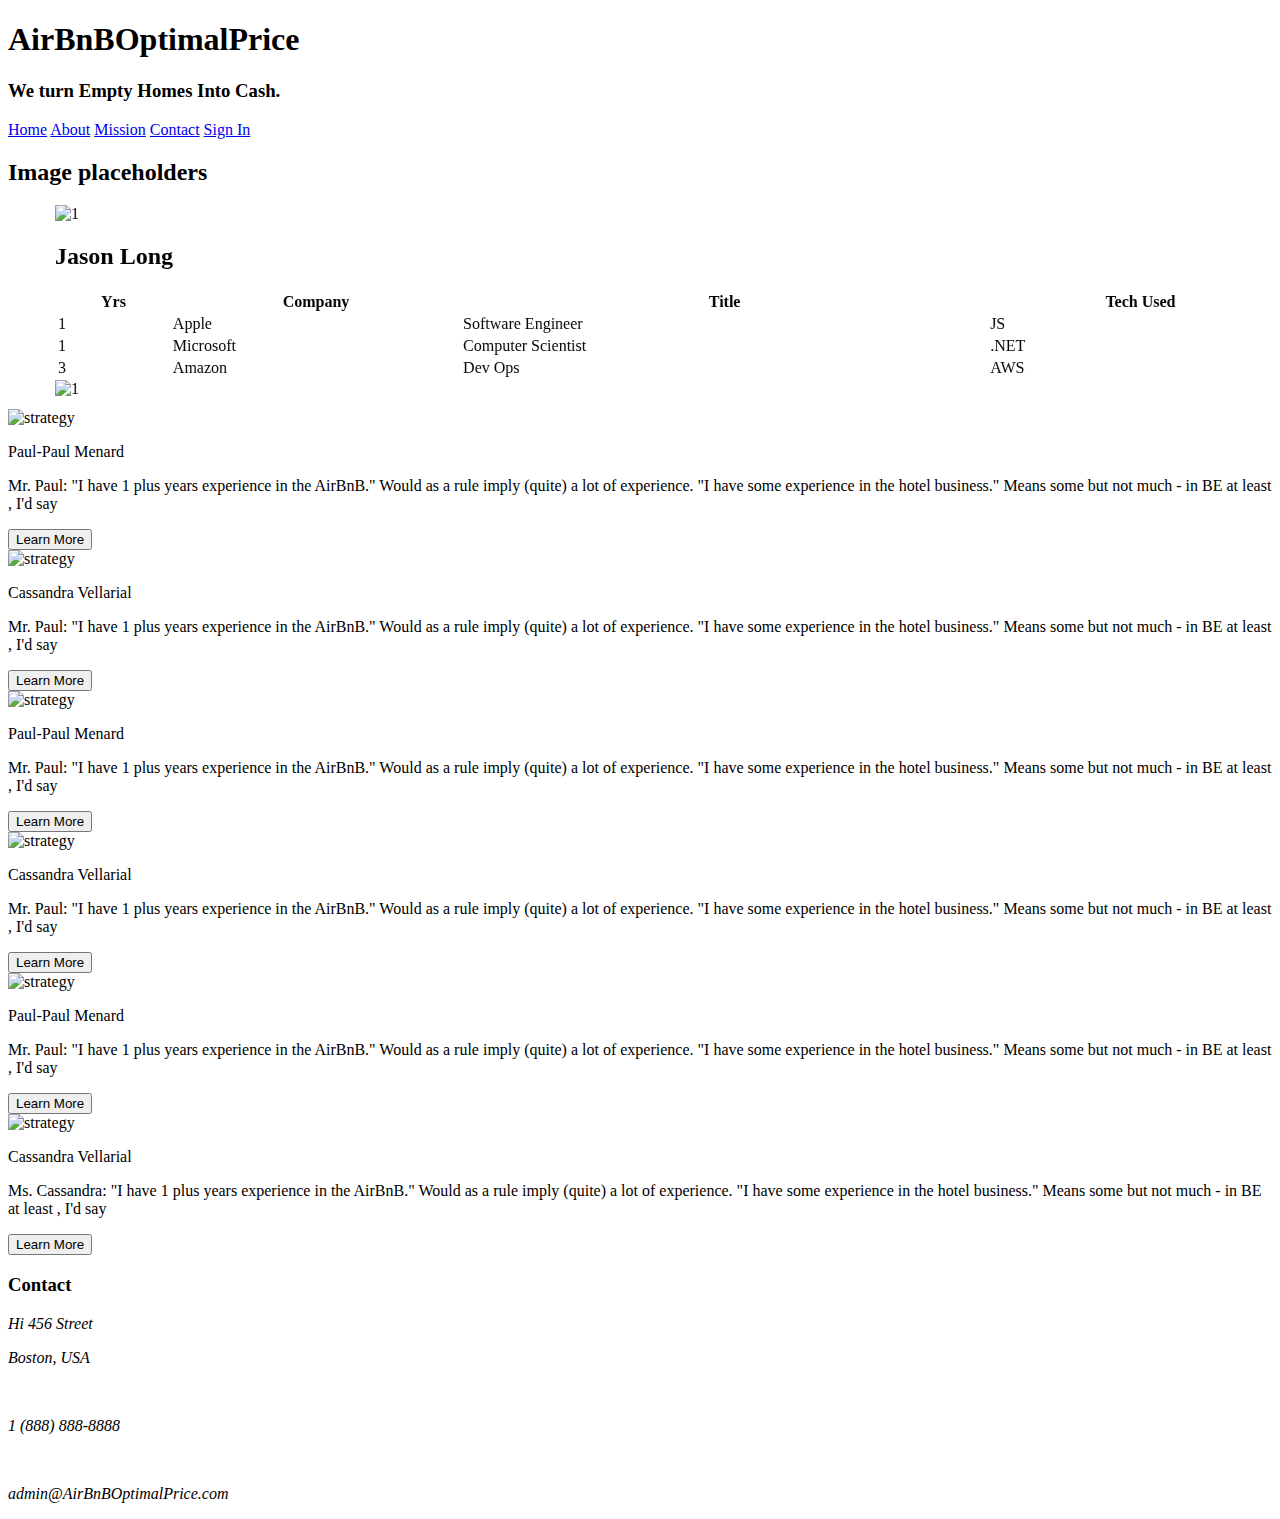
==== about_page.html @ faec3784 "..." ====
<!DOCTYPE html>
<html lang="en">
  <head>
    <meta charset="UTF-8" />
    <meta name="viewport" content="width=device-width, initial-scale=1.0" />
    <title>About Page</title>

    <link rel="stylesheet" href="css/index.css" />
  </head>
  <body>
    <header>
      <div class="head-container">
        <section class="logo"><h1>AirBnBOptimalPrice</h1><p><h3>We turn Empty Homes Into Cash.</h3></p></section>
        
        <section class="Nav"><nav>
            <a href="#">Home</a>
            <a href="#">About</a>
            <a href="#">Mission</a>
            <a href="#">Contact</a>
            <a href="#">Sign In</a>
        </nav></section>
        </div>
    </header>
    
    <div class="content">
      <!-- Content -->

    <!-- <div class="img-placeholder"></div> -->
    <div class="Top-content">
        <h2>Image placeholders</h2>
         <marquee direction="right" height="200px" behavior="alternate"> 
        <div class="myimg"> 
            
            <div class="img1">
                
                <section class="t-pic">
                     <img class="t-img" src="img/Jason Long.jpg" alt="1" class="src" /> 
                </section>

                <section class="t-txt"><div class="work-history">
      <h2>Jason Long</h2>
      <table style="width:98%">
        <tr>
          <th>Yrs</th>
          <th>Company</th>
          <th>Title</th>
          <th>Tech Used</th>
        </tr>
        <tr>
          <td>1</td>
          <td>Apple</td>
          <td>Software Engineer</td>
          <td>JS</td>
        </tr>
        <tr>
          <td>1</td>
          <td>Microsoft</td>
          <td>Computer Scientist</td>
          <td>.NET</td>
        </tr>

        <tr>
          <td>3</td>
          <td>Amazon</td>
          <td>Dev Ops</td>
          <td>AWS</td>
        </tr>
      </table>
    </div>
</section>
            
            </div> <!-- img1 div-->

            <div class="img2">
                <section class="t-pic">
                    <img class="t-img" src="img/Ramy Metry.jpg" alt="1" class="src" /> 
               </section>

               <section class="t-txt"><div class="work-history">
      <h2>Ramy Metry</h2>
      <table style="width:98%">
        <tr>
          <th>Yrs</th>
          <th>Company</th>
          <th>Title</th>
          <th>Tech Used</th>
        </tr>
        <tr>
          <td>1</td>
          <td>Apple</td>
          <td>Software Engineer</td>
          <td>JS</td>
        </tr>
        <tr>
          <td>1</td>
          <td>Microsoft</td>
          <td>Computer Scientist</td>
          <td>.NET</td>
        </tr>

        <tr>
          <td>3</td>
          <td>Amazon</td>
          <td>Dev Ops</td>
          <td>AWS</td>
        </tr>
      </table>
    </div>
</section>
           

            </div> <!-- img2 div-->
            <div class="img3">
                <section class="t-pic">
                    <img class="t-img" src="img/Jeremy Willigouby.jpg" alt="1" class="src" /> 
               </section>

               <section class="t-txt"><div class="work-history">
      <h2>Jeremy Willigouby</h2>
      <table style="width:98%">
        <tr>
          <th>Yrs</th>
          <th>Company</th>
          <th>Title</th>
          <th>Tech Used</th>
        </tr>
        <tr>
          <td>1</td>
          <td>Apple</td>
          <td>Software Engineer</td>
          <td>JS</td>
        </tr>
        <tr>
          <td>1</td>
          <td>Microsoft</td>
          <td>Computer Scientist</td>
          <td>.NET</td>
        </tr>

        <tr>
          <td>3</td>
          <td>Amazon</td>
          <td>Dev Ops</td>
          <td>AWS</td>
        </tr>
      </table>
    </div>
</section>
           

            </div><!-- img3 div-->

            <div class="img4">

                <section class="t-pic">
                    <img class="t-img" src="img/Paul Menard.jpg" alt="1" class="src" /> 
               </section>

               <section class="t-txt"><div class="work-history">
      <h2>Paul Menard</h2>
      <table style="width:98%">
        <tr>
          <th>Yrs</th>
          <th>Company</th>
          <th>Title</th>
          <th>Tech Used</th>
        </tr>
        <tr>
          <td>1</td>
          <td>Apple</td>
          <td>Software Engineer</td>
          <td>JS</td>
        </tr>
        <tr>
          <td>1</td>
          <td>Microsoft</td>
          <td>Computer Scientist</td>
          <td>.NET</td>
        </tr>

        <tr>
          <td>3</td>
          <td>Amazon</td>
          <td>Dev Ops</td>
          <td>AWS</td>
        </tr>
      </table>
    </div>
</section>
           

            </div><!-- img4 div-->
            <div class="img5">

                <section class="t-pic">
                    <img class="t-img" src="img/Cassandra Vellarial.jpg" alt="1" class="src" /> 
               </section>

               <section class="t-txt"><div class="work-history">
      <h2>Cassandra</h2>
      <table style="width:98%">
        <tr>
          <th>Yrs</th>
          <th>Company</th>
          <th>Title</th>
          <th>Tech Used</th>
        </tr>
        <tr>
          <td>1</td>
          <td>Apple</td>
          <td>Software Engineer</td>
          <td>JS</td>
        </tr>
        <tr>
          <td>1</td>
          <td>Microsoft</td>
          <td>Computer Scientist</td>
          <td>.NET</td>
        </tr>

        <tr>
          <td>3</td>
          <td>Amazon</td>
          <td>Dev Ops</td>
          <td>AWS</td>
        </tr>
      </table>
    </div>
</section>
           

            </div><!-- img5 div -->
            <div class="img6">

                <section class="t-pic">
                    <img class="t-img" src="img/Francois Chery.jpg" alt="1" class="src" /> 
               </section>

               <section class="t-txt"><div class="work-history">
      <h2>Francois</h2>
      <table style="width:98%">
        <tr>
          <th>Yrs</th>
          <th>Company</th>
          <th>Title</th>
          <th>Tech Used</th>
        </tr>
        <tr>
          <td>1</td>
          <td>Apple</td>
          <td>Software Engineer</td>
          <td>JS</td>
        </tr>
        <tr>
          <td>1</td>
          <td>Microsoft</td>
          <td>Computer Scientist</td>
          <td>.NET</td>
        </tr>

        <tr>
          <td>3</td>
          <td>Amazon</td>
          <td>Dev Ops</td>
          <td>AWS</td>
        </tr>
      </table>
    </div>
</section>
           

            </div><!-- img6 div -->
             <!-- </marquee> --> -->
       
        </div> <!-- </div> myImg -->
        </marquee>
    </div><!-- </div> top content-->

      <!--  -->
<div class="middle-content">
<div class="parent">
 <div class="childOne">
     <section class="pic"><div class ="co-div"><img  src="img/Jason Long.jpg" alt="strategy" /></div>
      <p>Paul-Paul Menard  </p>Mr. Paul: "I have 1 plus years  experience in the AirBnB."
      Would as a rule imply (quite) a lot of experience.
      
      "I have some experience in the hotel business."
      Means some but not much - in BE at least , I'd say</p> 
      <button class="button">Learn More</button>
     </section>
     </div>
    <div class="childTwo">
      <section class="pic"><div class ="co-div"><img  src="img/Ramy Metry.jpg" alt="strategy" /></div>
       <p> Cassandra Vellarial</p> Mr. Paul: "I have 1 plus years  experience in the AirBnB."
       Would as a rule imply (quite) a lot of experience.
       
       "I have some experience in the hotel business."
       Means some but not much - in BE at least , I'd say </p>
      <button class="button">Learn More</button>
      </section>
   </div>
<!--  -->
<div class="childOne">
    <section class="pic"><div class ="co-div"><img  src="img/Jeremy Willigouby.jpg" alt="strategy" /></div>
     <p>Paul-Paul Menard  </p>Mr. Paul: "I have 1 plus years  experience in the AirBnB."
     Would as a rule imply (quite) a lot of experience.
     
     "I have some experience in the hotel business."
     Means some but not much - in BE at least , I'd say</p> 
     <button class="button">Learn More</button>
    </section>
    </div>
   <div class="childTwo">
     <section class="pic"><div class ="co-div"><img  src="img/Paul Menard.jpg" alt="strategy" /></div>
      <p> Cassandra Vellarial</p> Mr. Paul: "I have 1 plus years  experience in the AirBnB."
      Would as a rule imply (quite) a lot of experience.
      
      "I have some experience in the hotel business."
      Means some but not much - in BE at least , I'd say </p>
     <button class="button">Learn More</button>
     </section>
  </div>
<!--  -->

<!--  -->
<div class="childOne">
    <section class="pic"><div class ="co-div"><img  src="img/Cassandra Vellarial.jpg" alt="strategy" /></div>
     <p>Paul-Paul Menard  </p><p>Mr. Paul: "I have 1 plus years  experience in the AirBnB."
     Would as a rule imply (quite) a lot of experience.
     
     "I have some experience in the hotel business."
     Means some but not much - in BE at least , I'd say</p> 
     <button class="button">Learn More</button>
    </section>
    </div>
   <div class="childTwo">
     <section class="pic"><div class ="co-div"><img  src="img/Francois Chery.jpg" alt="strategy" /></div>
      <p> Cassandra Vellarial</p> <p>Ms. Cassandra: "I have 1 plus years  experience in the AirBnB."
      Would as a rule imply (quite) a lot of experience.
      
      "I have some experience in the hotel business."
      Means some but not much - in BE at least , I'd say </p>
     <button class="button">Learn More</button>
     </section>
  </div>
<!--  -->
</div>
</div>
  
<!--  -->

        </div><!-- </div> Content -->
        <footer>

            <div class="head-container">
                <!-- <section class="logo"><h1>AirBnBOptimalPrice</h1></section> -->
                <section class="Nav">
              
                <!--  -->
<section id="footer-info">
                    <h3>Contact</h3>
                    <address>
                        <p>Hi 456 Street</p>
                        <p>Boston, USA</p><br />
                        <p>1 (888) 888-8888</p><br />
                        <p>admin@AirBnBOptimalPrice.com</p>
                    </address>
                </section>


                <!--  -->
            </div>

        </footer>
    
  </body>
</html>
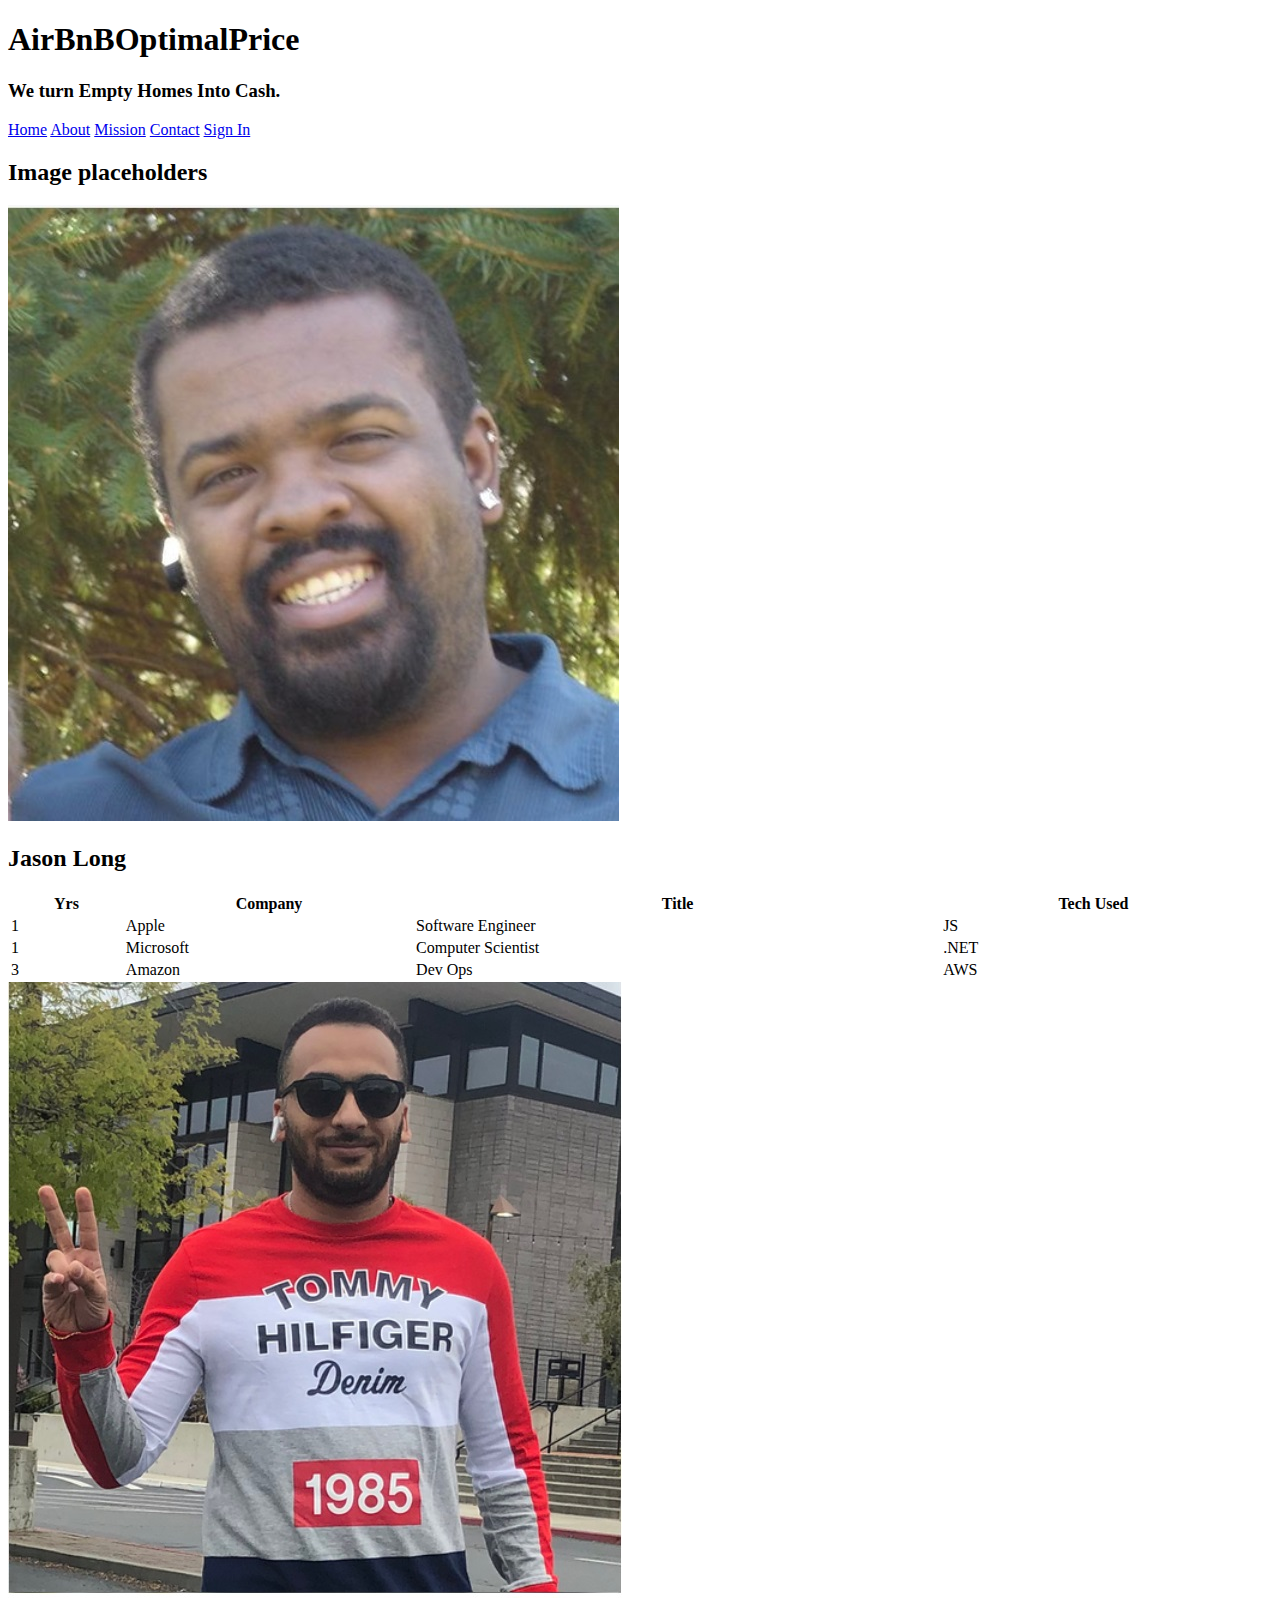
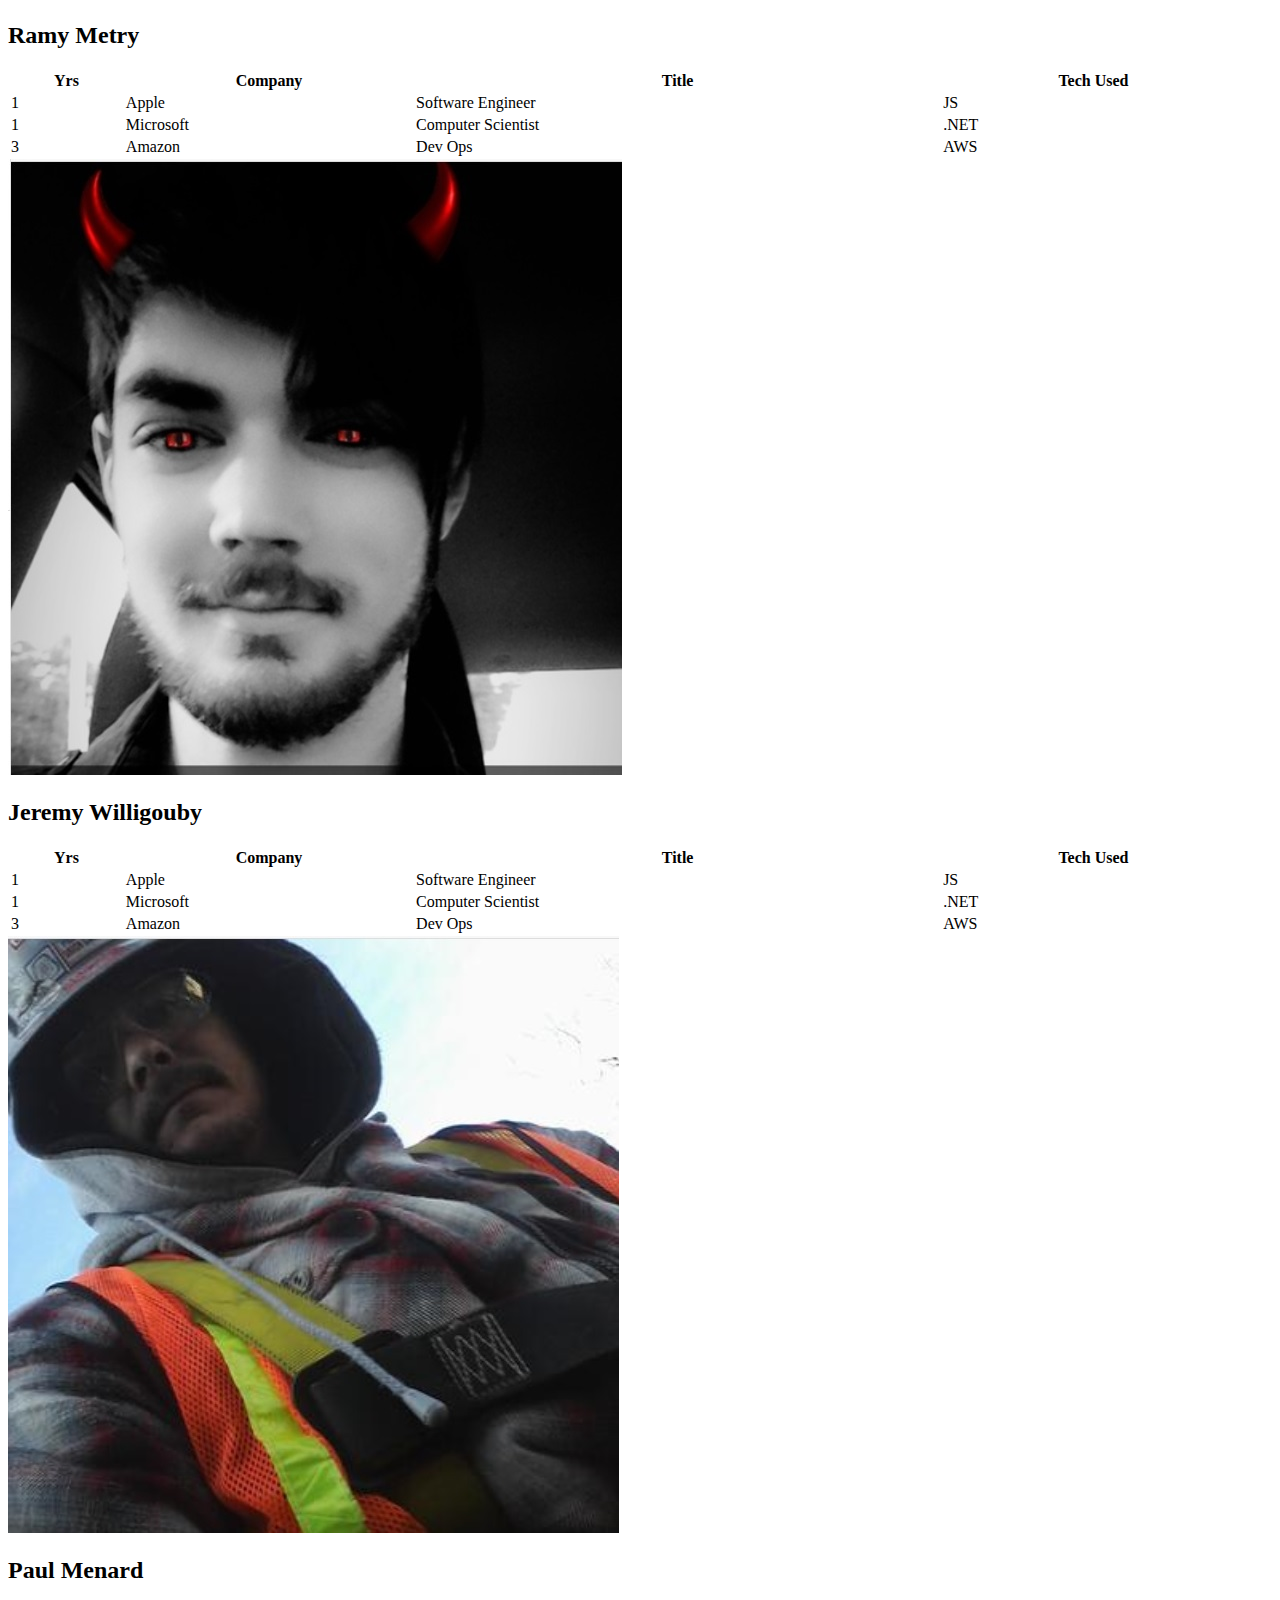
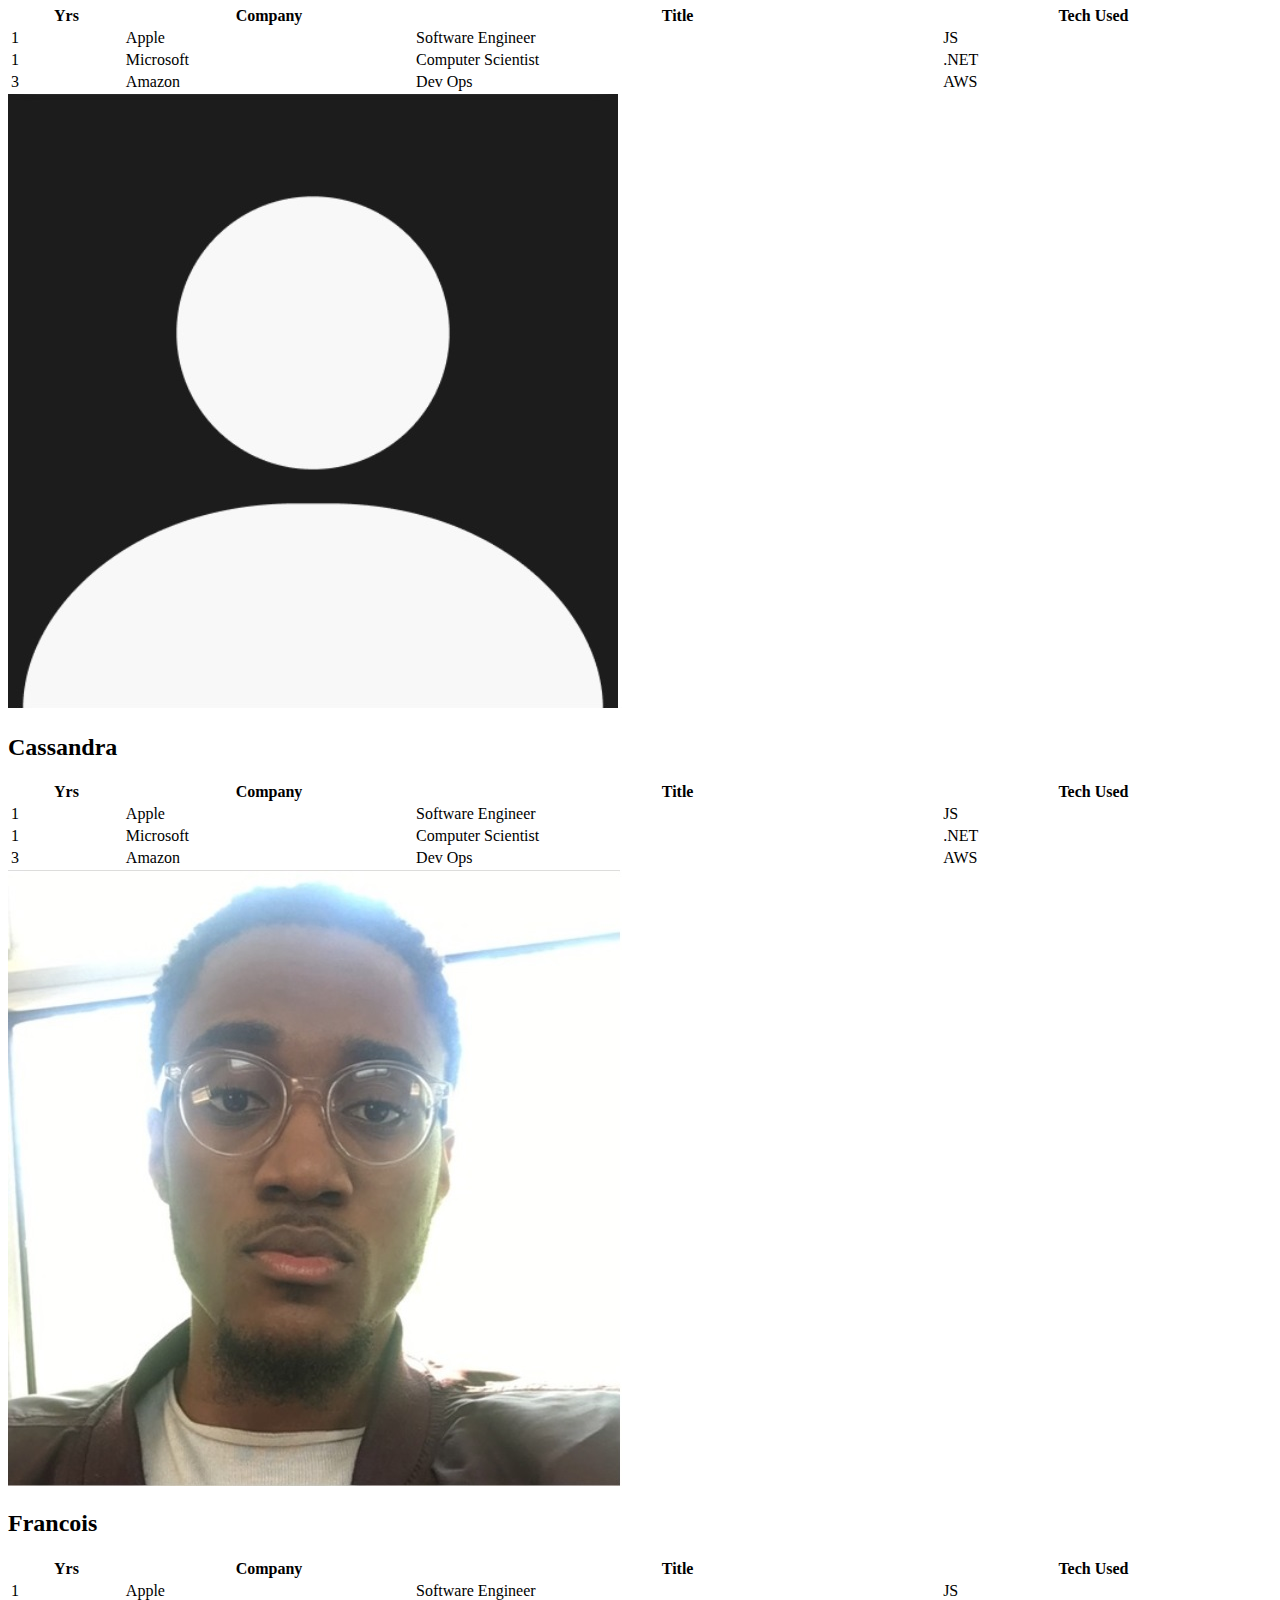
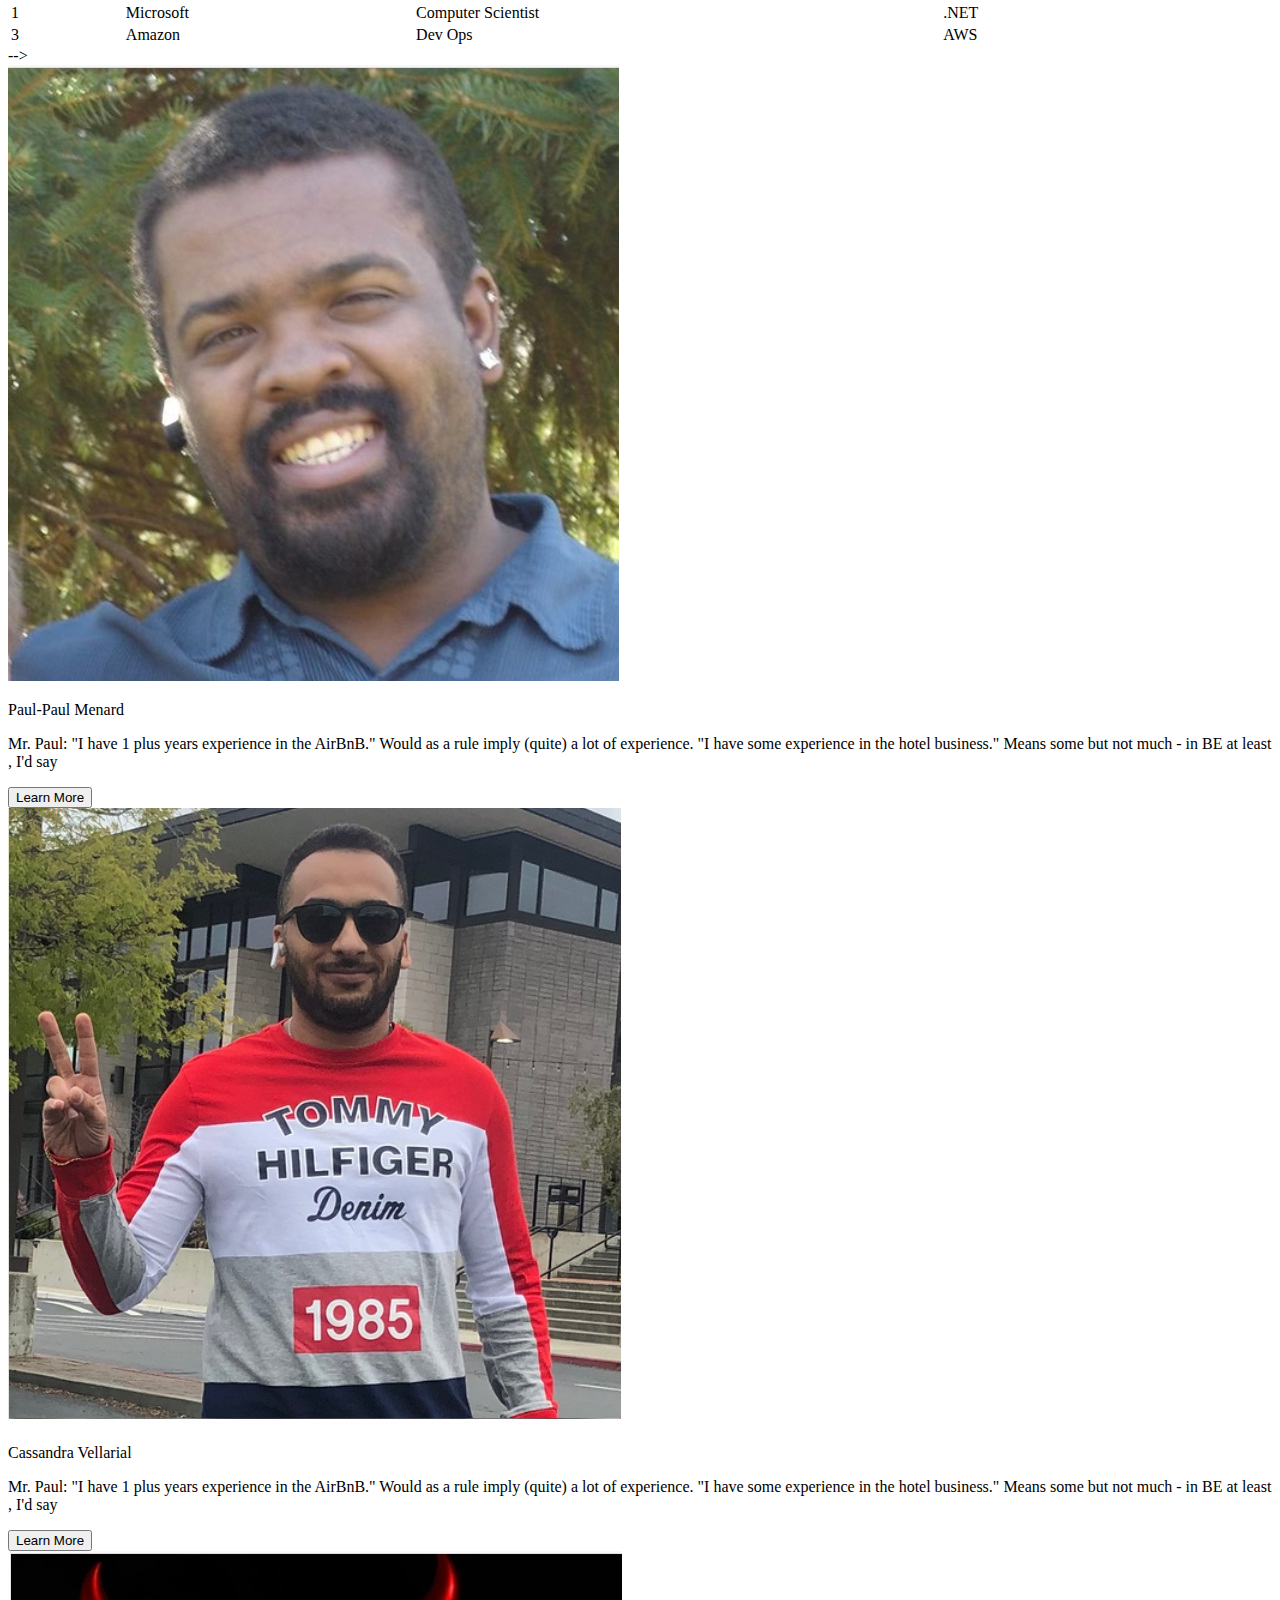
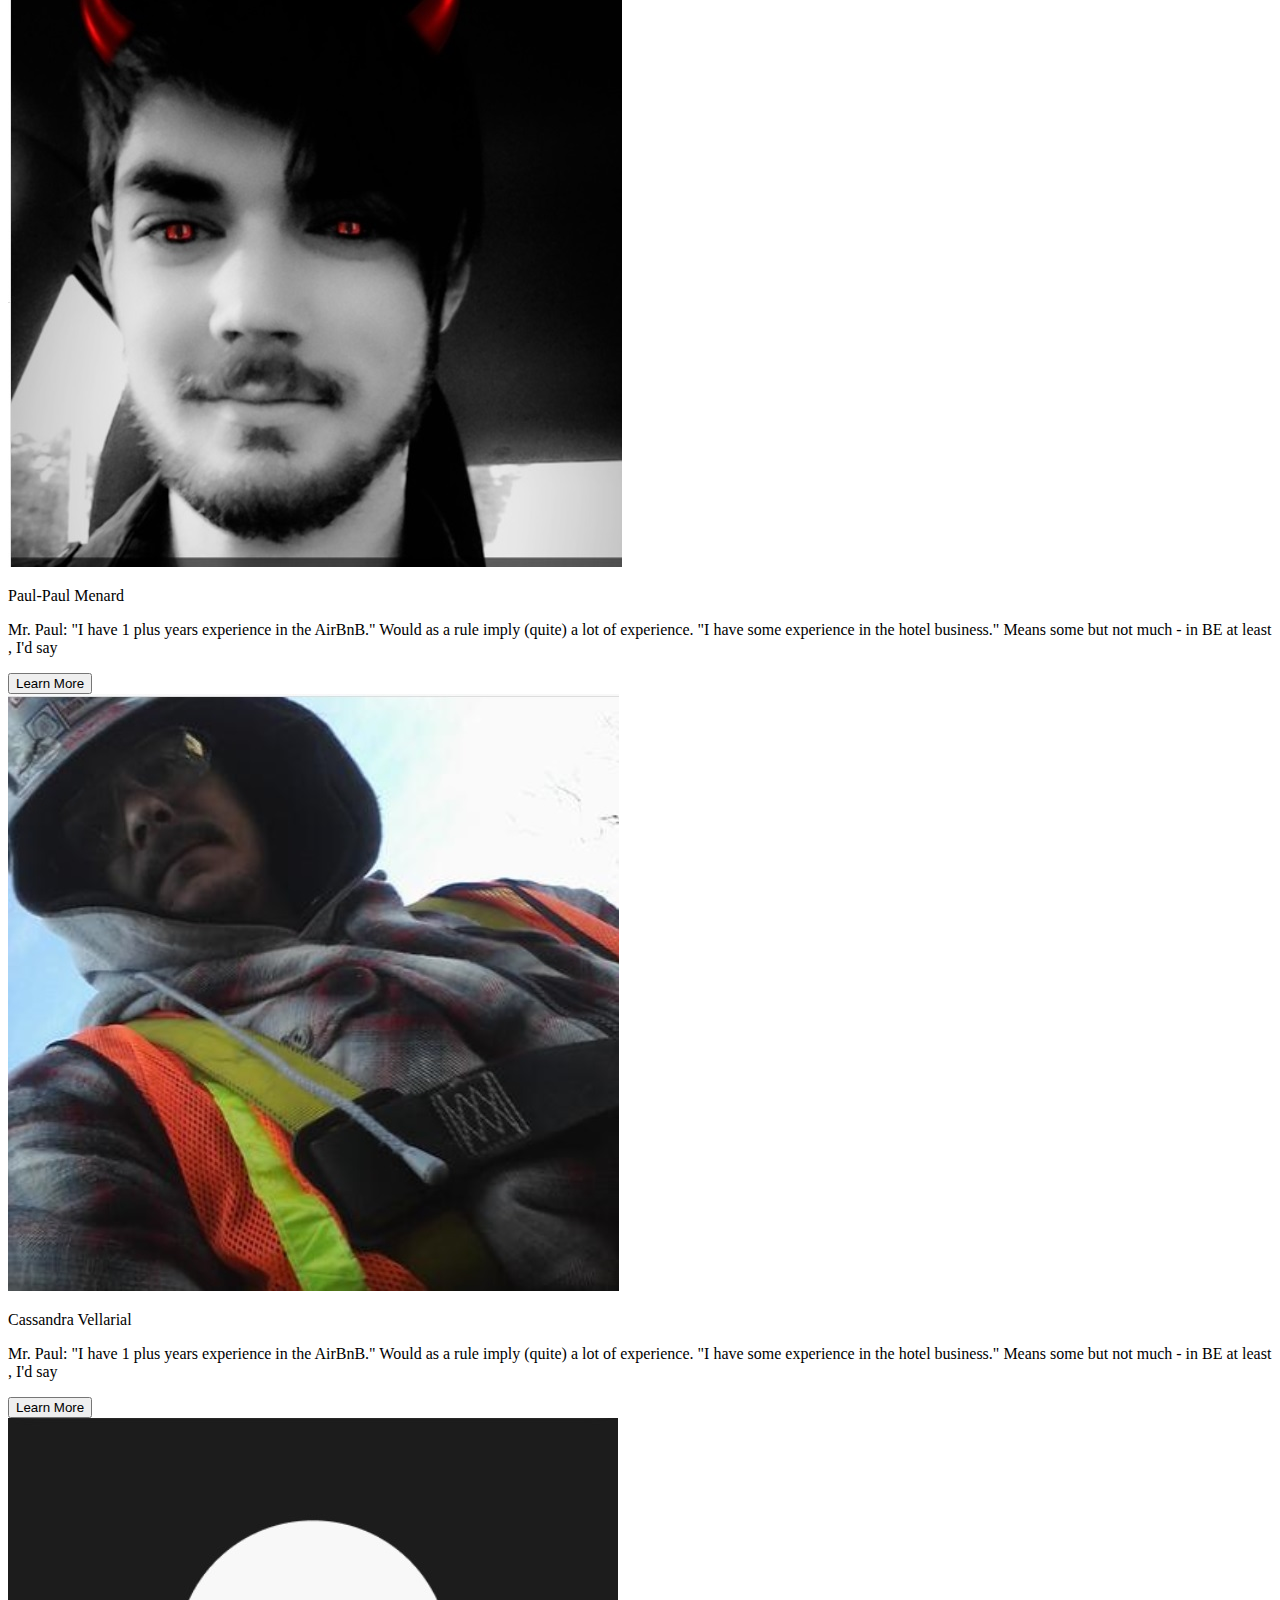
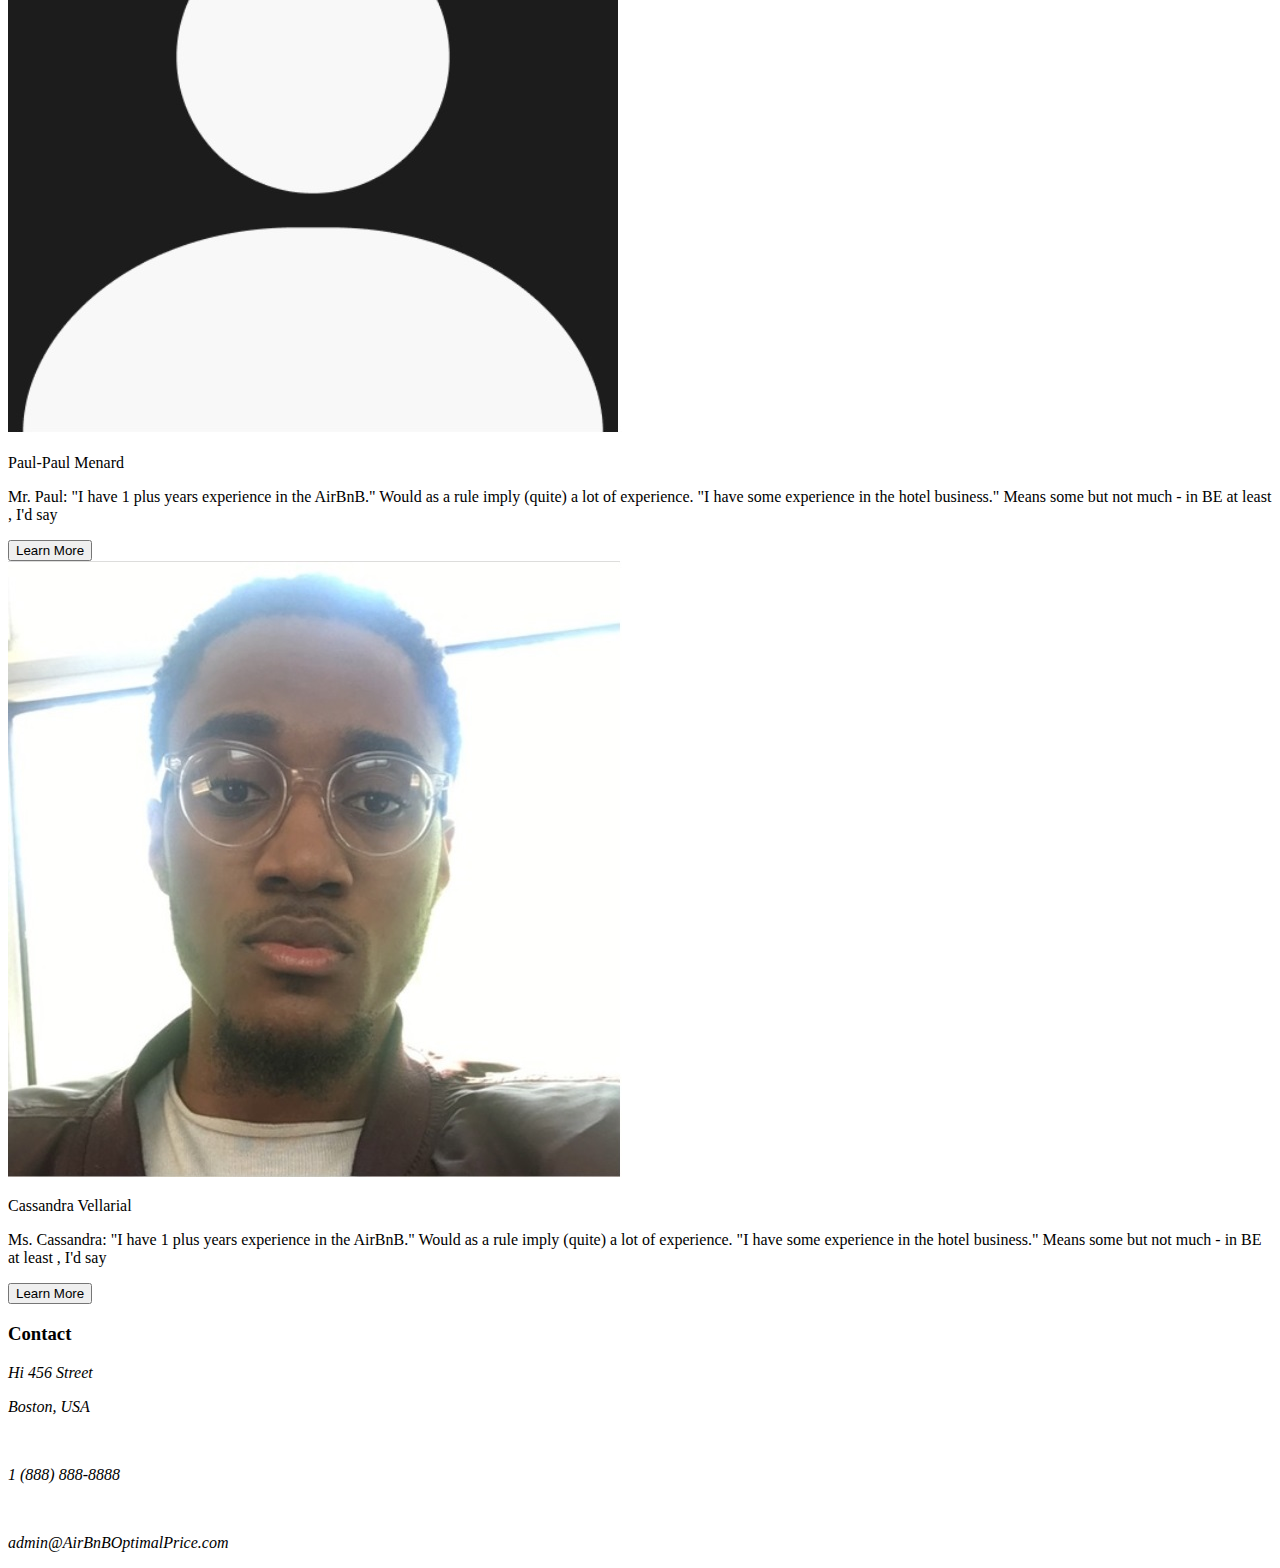
==== commit 2770181d: "Merge pull request #2 from dipeshkoirala/dipesh-koirala" ====
--- a/about_page.html
+++ b/about_page.html
@@ -28,7 +28,7 @@
     <!-- <div class="img-placeholder"></div> -->
     <div class="Top-content">
         <h2>Image placeholders</h2>
-         <marquee direction="right" height="200px" behavior="alternate"> 
+         <!-- <marquee class="dk" direction="right" height="200px" behavior="alternate">  -->
         <div class="myimg"> 
             
             <div class="img1">
